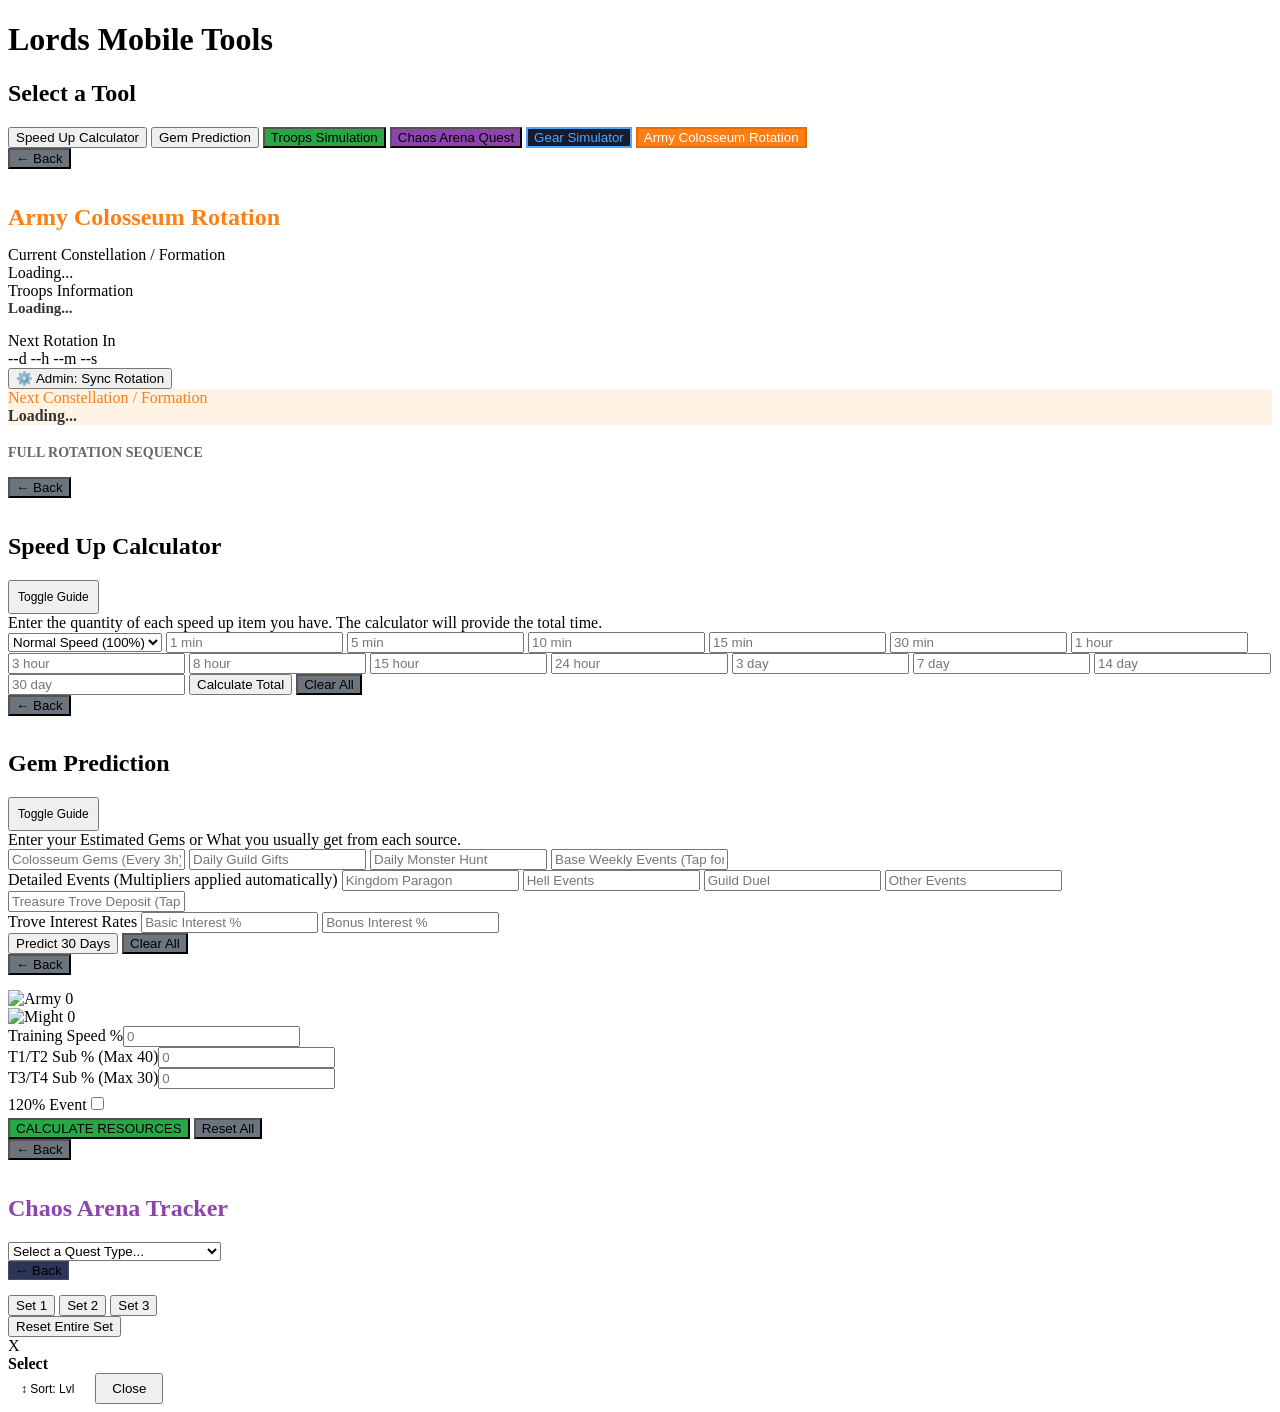
==== index (1).html @ 499b1f0d "Add files via upload" ====
<!DOCTYPE html>
<html lang="en">
<head>
  <meta charset="UTF-8">
  
  <meta name="viewport" content="width=device-width, initial-scale=1.0, maximum-scale=1.0, user-scalable=no">
  
<meta name="description" content="Tools HUB for Lords Mobile players featuring a speed up calculator, gem prediction, troops calculator, gear simulator, army colosseum rotation tools.">

  
  <!-- Website Lauch-->
   
  <meta name="google-site-verification" content="FlGR6pQWPwSldSOyh68fLYy2WbwQmTDo-DkGMigi-EI" />
  
  <!-- Google tag (gtag.js) -->
<script async src="https://www.googletagmanager.com/gtag/js?id=G-FL3JQFY6NF"></script>


<script>
  window.dataLayer = window.dataLayer || [];
  function gtag(){dataLayer.push(arguments);}
  gtag('js', new Date());

  gtag('config', 'G-FL3JQFY6NF');
</script>


  <title>
    Lords Mobile Tool | Gear Simulator |Army Colosseum Rotation | Troops Calculator | Speed Up Calculator
  </title>
  
  <!--
  CSS Tools (is not yet fixed)
  
  <link rel="stylesheet" href="csstool/global.css">
  
    <link rel="stylesheet" href="csstool/troops&gem.css">
    
    <link rel="stylesheet" href="csstool/gear.css">
    
    <link rel="stylesheet" href="csstool/chaos.css">
  
  <link rel="stylesheet" href="csstool/colo.css">
  
  -- >
  
  <!-- CURRENT FILE PATH -->
  
    <link rel="stylesheet" 
    href="main.css">
  
  <!-- Automation tools Js -->
  
  <script src="autoTools/homepage.js" defer></script>
  
    <script src="autoTools/speedgemtool.js" defer></script>
  
  <script src="autoTools/trooptool.js" defer></script>
  
  <script src="autoTools/gear.js" defer></script>
  
  <script src="autoTools/armycolo.js" defer></script>
  
  <script src="autoTools/chaostool.js" defer></script>
  
  
  </head>

<body>
  
  
  
  <div class="container">
    <h1 id="mainTitle">Lords Mobile Tools</h1>
    
    <div id="toolsMenu">
      <h2>Select a Tool</h2>
      <button class="menu-btn" onclick="openTool('speedTool')">Speed Up Calculator</button>
      
      <button class="menu-btn" onclick="openTool('gemTool')">Gem Prediction</button>
      
      <button class="menu-btn" onclick="openTool('troopTool')" style="background:#28a745">Troops Simulation</button>
      
      <button class="menu-btn" onclick="openTool('chaosTool')" style="background:#8e44ad">Chaos Arena Quest</button>
      
      <button class="menu-btn" onclick="openTool('gearTool')" style="background:#161b2e; border: 2px solid #4da6ff; color:#4da6ff;">Gear Simulator</button>
      
      <button class="menu-btn" onclick="openTool('coloTool')" style="background:#fd7e14; border: 2px solid #e86c00; color:white;">Army Colosseum Rotation</button>
      
    </div>
    
    <div id="coloTool" class="tool">
      <button class="menu-btn" onclick="backTools()" style="background:#6c757d; max-width:120px; margin: 0 auto 15px 0;">← Back</button>
      
      <h2 style="color: #fd7e14; margin-bottom: 15px;">Army Colosseum Rotation</h2>
      
      <div class="colo-card">
        <div class="colo-card-title">Current Constellation / Formation</div>
        <div class="colo-card-value" id="c-current-buff">Loading...</div>
        
        <div class="colo-card-title">Troops Information</div>
        
        <div style="font-size: 15px; font-weight: 600; color:#333; margin-bottom: 15px;" id="c-current-troop">Loading...</div>
        
        <div class="colo-timers">
          <div class="timer-box" style="flex: 100%;">
            <span>Next Rotation In</span>
            <div id="c-timer-next">--d --h --m --s</div>
          </div>
        </div>
        
        
        <button class="admin-btn" onclick="toggleAdminPanel()">⚙️ Admin: Sync Rotation</button>
        
        <div id="coloAdminPanel" class="colo-card admin-panel" style="display: none;">
          <div class="colo-card-title" style="color:#dc3545;">Sync Current Live Data</div>
          
          <label class="admin-label">Current Live Formation:</label>
          <select id="adminPhaseSelect" class="admin-input">
            <option value="0">Infantry Wedge (100 INFANTRY)</option>
            <option value="1">Infantry Phalanx (50/50 INFANTRY RANGE)</option>
            <option value="2">Range Wedge (100 RANGE)</option>
            <option value="3">Range Phalanx (50/50 RANGE CAVALRY)</option>
            <option value="4">Cavalry Wedge (100 CAVALRY)</option>
            <option value="5">Cavalry Phalanx (50/50 INFANTRY CAVALRY)</option>
            <option value="6">Range Phalanx (50/50 INFANTRY RANGE)</option>
          </select>
          
          <label class="admin-label">Time Remaining In Game:</label>
          <div style="display: flex; gap: 5px; margin-bottom:15px;">
            <input type="number" id="adminDays" class="admin-input" placeholder="Days" min="0" max="5">
            <input type="number" id="adminHours" class="admin-input" placeholder="Hrs" min="0" max="23">
            <input type="number" id="adminMins" class="admin-input" placeholder="Mins" min="0" max="59">
          </div>
          
          <button onclick="syncColoRotation()" class="admin-save-btn">Save & Sync</button>
        </div>
        
      </div>
      
      <div class="colo-card" style="background:#fff3e6; border-color:#fd7e14; border-width: 2px;">
        <div class="colo-card-title" style="color:#fd7e14;">Next Constellation / Formation</div>
        <div style="font-size: 16px; font-weight: bold; color: #333;" id="c-next-buff">Loading...</div>
      </div>
      
      <h3 style="color: #666; font-size: 14px; text-transform: uppercase; margin-top: 20px;">Full Rotation Sequence</h3>
      <ul class="colo-list" id="coloListContainer">
      </ul>
    </div>
    
    
  </div>
  <div id="speedTool" class="tool">
    <button class="menu-btn" onclick="backTools()" style="background:#6c757d; max-width:120px; margin: 0 auto 15px 0;">← Back</button>
    <h2>Speed Up Calculator</h2>
    <button class="menu-btn" onclick="toggleGuide('speedGuide')" style="max-width:150px; padding:8px; font-size:12px;">Toggle Guide</button>
    <div id="speedGuide" class="guide">Enter the quantity of each speed up item you have. The calculator will provide the total time.</div>
    
    <select id="speedEvent" class="tool-select">
      <option value="1">Normal Speed (100%)</option>
      <option value="1.2">120% Speed Event</option>
    </select>
    
    <input class="tool-input" id="d1" placeholder="1 min">
    <input class="tool-input" id="d5" placeholder="5 min">
    <input class="tool-input" id="d10" placeholder="10 min">
    <input class="tool-input" id="d15" placeholder="15 min">
    <input class="tool-input" id="d30" placeholder="30 min">
    <input class="tool-input" id="h1" placeholder="1 hour">
    <input class="tool-input" id="h3" placeholder="3 hour">
    <input class="tool-input" id="h8" placeholder="8 hour">
    <input class="tool-input" id="h15" placeholder="15 hour">
    <input class="tool-input" id="h24" placeholder="24 hour">
    <input class="tool-input" id="d3" placeholder="3 day">
    <input class="tool-input" id="d7" placeholder="7 day">
    <input class="tool-input" id="d14" placeholder="14 day">
    <input class="tool-input" id="d30s" placeholder="30 day">
    
    <button class="menu-btn" onclick="calculateSpeed()">Calculate Total</button>
    <button class="menu-btn" onclick="clearInputs('speedTool')" style="background:#6c757d">Clear All</button>
  </div>
  
  
  
  <div id="gemTool" class="tool">
    <button class="menu-btn" onclick="backTools()" style="background:#6c757d; max-width:120px; margin: 0 auto 15px 0;">← Back</button>
    
    <h2>Gem Prediction</h2>
    <button class="menu-btn" onclick="toggleGuide('gemGuide')" style="max-width:150px; padding:8px; font-size:12px;">Toggle Guide</button>
    <div id="gemGuide" class="guide">Enter your Estimated Gems or What you usually get from each source.</div>
    
    <input class="tool-input" id="colo" placeholder="Colosseum Gems (Every 3h)">
    <input class="tool-input" id="guild" placeholder="Daily Guild Gifts">
    <input class="tool-input" id="monster" placeholder="Daily Monster Hunt">
    
    <input class="tool-input" id="eventgems" placeholder="Base Weekly Events (Tap for more)" onfocus="revealAdv('advEvents')">
    <div id="advEvents" class="adv-group">
      <span class="adv-label">Detailed Events (Multipliers applied automatically)</span>
      <input class="tool-input" id="kParagon" placeholder="Kingdom Paragon">
      <input class="tool-input" id="hellEv" placeholder="Hell Events">
      <input class="tool-input" id="gDuel" placeholder="Guild Duel">
      <input class="tool-input" id="otherEv" placeholder="Other Events">
    </div>
    
    <input class="tool-input" id="treasure" placeholder="Treasure Trove Deposit (Tap for int.)" onfocus="revealAdv('advTrove')">
    <div id="advTrove" class="adv-group">
      <span class="adv-label">Trove Interest Rates</span>
      <input class="tool-input" id="basic" placeholder="Basic Interest %">
      <input class="tool-input" id="bonus" placeholder="Bonus Interest %">
    </div>
    
    <button class="menu-btn" onclick="calculateGems()">Predict 30 Days</button>
    <button class="menu-btn" onclick="clearInputs('gemTool')" style="background:#6c757d">Clear All</button>
  </div>
  
  
  <div id="troopTool" class="tool">
    <button class="menu-btn" onclick="backTools()" style="background:#6c757d; max-width:120px; margin: 0 auto 15px 0;">← Back</button>
    
    
    <div class="sticky-stats">
      <div class="stat-item">
        <img id="h-army" class="game-icon" alt="Army" onerror="this.style.display='none'">
        <span id="live-a">0</span>
      </div>
      
      <div class="stat-item">
        <img id="h-might" class="game-icon" alt="Might" onerror="this.style.display='none'">
        <span id="live-m">0</span>
      </div>
    </div>
    
    
    <div class="settings-grid">
      <div class="input-group"><label>Training Speed %</label><input type="number" id="tSpeed" placeholder="0"></div>
      <div class="input-group"><label>T1/T2 Sub % (Max 40)</label><input type="number" id="s12" placeholder="0" max="40" oninput="if(this.value>40)this.value=40;"></div>
      <div class="input-group"><label>T3/T4 Sub % (Max 30)</label><input type="number" id="s34" placeholder="0" max="30" oninput="if(this.value>30)this.value=30;"></div>
      
      <div class="input-group" style="align-items: center;">
        <label>120% Event</label>
        <input type="checkbox" id="troopEvent" style="margin: 8px auto;">
      </div>
    </div>
    <div id="tier-container"></div>
    <button class="menu-btn" onclick="calculateTroops()" style="background:#28a745; max-width:100%;">CALCULATE RESOURCES</button>
    <button class="menu-btn" onclick="clearInputs('troopTool')" style="background:#6c757d; max-width:100%;">Reset All</button>
  </div>
  </div>
  
  <div id="chaosTool" class="tool">
    <button class="menu-btn" onclick="backTools()" style="background:#6c757d; max-width:120px; margin: 0 auto 15px 0;">← Back</button>
    <h2 style="color: #8e44ad;">Chaos Arena Tracker</h2>
    
    <select id="chaosSelect" class="tool-select" onchange="runChaos()">
      <option value="0">Select a Quest Type...</option>
      <option value="1">1. Healing T4/T5 Quest</option>
      <option value="2">2. Wound Enemies T4/T5 Quest</option>
      <option value="3">3. Gathering Quest</option>
      <option value="4">4. Destroy Enemy Troops Quest</option>
    </select>
    
    <div id="chaosResult"></div>
  </div>
  
  <div id="gearTool" class="tool">
    <button class="menu-btn" onclick="backTools()" style="background:#2c3558; max-width:120px; margin: 0 auto 15px 0; border: 1px solid rgba(255,255,255,0.1);">← Back</button>
    
    <div class="wrap">
      <div class="top-bar">
        <div class="tabs">
          <button class="tab active" onclick="switchSet(0)">Set 1</button>
          <button class="tab" onclick="switchSet(1)">Set 2</button>
          <button class="tab" onclick="switchSet(2)">Set 3</button>
        </div>
        <button class="reset-all-btn" onclick="resetEntireSet()">Reset Entire Set</button>
      </div>
      
      <div class="stats-container" id="statsDisplay"></div>
      <div class="grid" id="slotsGrid"></div>
    </div>
  </div>
  </div>
  
  <div id="resultTab" class="resultTab">
    <div class="resultBox">
      <span class="closeBtn" onclick="closeResult()">X</span>
      <div id="resultContent"></div>
    </div>
  </div>
  
  <div class="g-modal-wrap" id="mainModal">
    <div class="g-modal-box">
      <div class="g-modal-header">
        <h3 id="modalTitle" style="margin:0; font-size:16px;">Select</h3>
        <div style="display:flex; gap:8px;">
          <button class="btn" style="width:auto; padding:6px 12px; margin:0; font-size:12px; background: rgba(255,255,255,0.1); border: 1px solid rgba(255,255,255,0.1);" onclick="toggleGearSort()">↕ Sort: Lvl</button>
          <button class="btn btn-clear" style="width:auto; padding:6px 15px; margin:0;" onclick="closeModal()">Close</button>
        </div>
      </div>
      <div class="g-modal-body" id="modalBody"></div>
    </div>
  </div

</body>
</html>
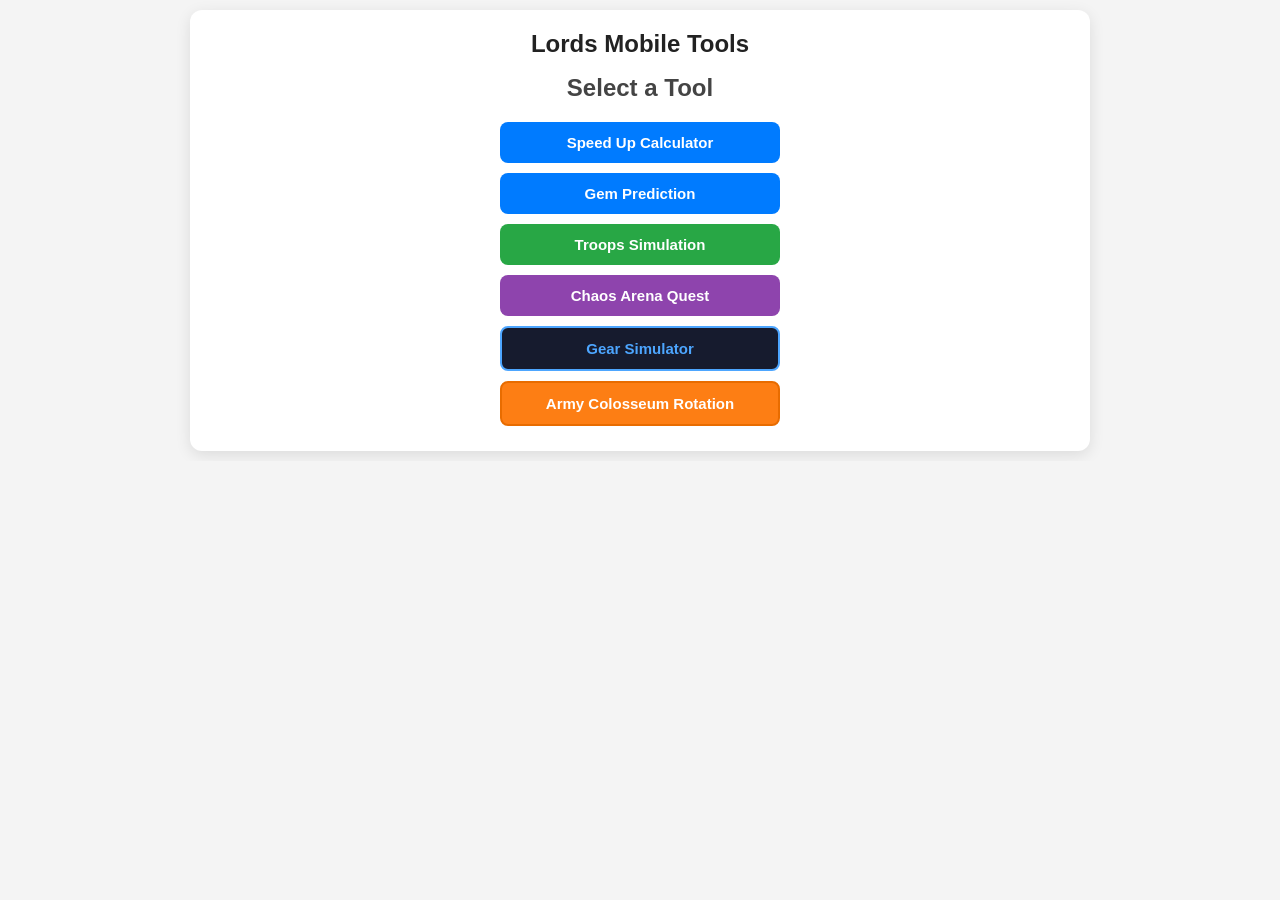
==== commit 54b17f78: "Update index (1).html" ====
--- a/index (1).html
+++ b/index (1).html
@@ -51,18 +51,14 @@
   
   <!-- Automation tools Js -->
   
-  <script src="autoTools/homepage.js" defer></script>
-  
-    <script src="autoTools/speedgemtool.js" defer></script>
-  
-  <script src="autoTools/trooptool.js" defer></script>
-  
-  <script src="autoTools/gear.js" defer></script>
-  
-  <script src="autoTools/armycolo.js" defer></script>
-  
-  <script src="autoTools/chaostool.js" defer></script>
-  
+  <link rel="stylesheet" href="maincss.css">
+
+<script src="homepage.js" defer></script>
+<script src="speedgemtool.js" defer></script>
+<script src="trooptool.js" defer></script>
+<script src="gear.js" defer></script>
+<script src="armycolo.js" defer></script>
+<script src="chaostool.js" defer></script>
   
   </head>
 
@@ -302,4 +298,4 @@
   </div
 
 </body>
-</html>+</html>
--- a/maincss.css
+++ b/maincss.css
@@ -0,0 +1,194 @@
+ /* =========================================
+       1. GLOBAL TOOLKIT STYLES (Light Theme)
+       ========================================= */
+    * { box-sizing: border-box; }
+    html, body { overflow-x: hidden; width: 100%; }
+    body { font-family: 'Segoe UI', Tahoma, Arial, sans-serif; background: #f4f4f4; text-align: center; margin: 0; padding: 10px; color: #333; }
+    
+    .container { max-width: 900px; margin: auto; background: white; padding: 15px; border-radius: 12px; box-shadow: 0 4px 15px rgba(0,0,0,0.1); }
+    h1 { margin-top: 5px; font-size: 24px; color: #222; }
+    h2 { margin-top: 5px; color: #444; }
+    
+    .menu-btn { display: block; width: 100%; max-width: 280px; margin: 10px auto; padding: 12px; border: none; border-radius: 8px; background: #007bff; color: white; cursor: pointer; font-weight: bold; font-size: 15px; transition: background 0.2s, transform 0.1s; }
+    .menu-btn:hover { background: #0056b3; transform: translateY(-1px); }
+    .menu-btn:active { transform: translateY(1px); }
+    
+    .tool-input, .tool-select { display: block; width: 100%; max-width: 280px; margin: 10px auto; padding: 12px; border: 1px solid #ccc; border-radius: 6px; text-align: center; font-size: 14px; transition: border-color 0.2s; }
+    .tool-input:focus, .tool-select:focus { outline: none; border-color: #007bff; }
+    
+    .tool { display: none; width: 100%; padding-bottom: 10px; }
+    .guide { display: none; background: #eef; padding: 15px; border-radius: 6px; margin: 15px auto; font-size: 14px; max-width: 280px; border: 1px solid #ccd; text-align: left; }
+
+    /* Expandable Sub-menus for Gem Tool */
+    .adv-group { display: none; background: #fdfdfd; padding: 10px; border-radius: 6px; margin: -5px auto 15px auto; max-width: 280px; border: 1px dashed #bbb; animation: fadeIn 0.3s ease; }
+    .adv-label { display: block; font-size: 11px; color: #888; font-weight: bold; margin-bottom: 5px; text-transform: uppercase; letter-spacing: 0.5px; }
+    .adv-group .tool-input { margin: 6px auto; padding: 10px; }
+
+    /* =========================================
+       2. TROOP & CALC CSS
+       ========================================= */
+    .game-icon { height: 20px; width: auto; vertical-align: middle; background: #eee; border-radius: 3px; }
+    .sticky-stats { position: sticky; top: 0; z-index: 10; background: #fff; padding: 10px 0; display: flex; justify-content: space-around; border-bottom: 2px solid #eee; margin-bottom: 15px; box-shadow: 0 2px 5px rgba(0,0,0,0.05); }
+    .stat-item { display: flex; align-items: center; font-weight: 800; font-size: 16px; gap: 6px; color: #333; }
+    .settings-grid { display: grid; grid-template-columns: 1fr 1fr; gap: 10px; margin-bottom: 15px; background: #f9f9f9; padding: 12px; border-radius: 8px; border: 1px solid #eee; }
+    .input-group { display: flex; flex-direction: column; justify-content: flex-end; height: 100%; text-align: left; }
+    .input-group label { font-size: 10px; font-weight: 800; color: #666; text-transform: uppercase; margin-bottom: 4px; }
+    .input-group input[type="number"] { width: 100%; padding: 10px; border: 1px solid #ccc; border-radius: 4px; margin: 0; }
+    .input-group input[type="checkbox"] { width: 20px; height: 20px; margin: 8px 0; cursor: pointer; }
+    .tier-row { border-bottom: 1px solid #eee; padding: 15px 0; }
+    .tier-header { font-weight: 800; color: #007bff; margin-bottom: 10px; font-size: 14px; text-align: center; letter-spacing: 1px; } 
+    .tier-grid { display: grid; grid-template-columns: repeat(4, 1fr); gap: 8px; }
+    .troop-box input { width: 100%; padding: 8px 4px; margin: 0; font-size: 13px; text-align: center; border: 1px solid #ccc; border-radius: 4px; }
+    .troop-box label { display: block; font-size: 10px; font-weight: bold; color: #888; text-align: center; margin-bottom: 3px; }
+    .troop-img { width: 45px; height: 45px; object-fit: cover; border-radius: 4px; background: #eaeaea; display: block; margin: 0 auto 5px auto; border: 1px solid #ddd; }
+
+    /* Result Overlay */
+    .resultTab { display: none; position: fixed; inset: 0; background: rgba(0,0,0,0.7); justify-content: center; align-items: center; z-index: 1000; padding: 15px; animation: fadeIn 0.3s ease; }
+    .resultBox { background: white; padding: 25px; border-radius: 12px; width: 100%; max-width: 360px; position: relative; box-shadow: 0 10px 25px rgba(0,0,0,0.4); }
+    .closeBtn { position: absolute; right: 15px; top: 10px; font-weight: bold; cursor: pointer; color: red; font-size: 20px; transition: transform 0.2s; }
+    .closeBtn:hover { transform: scale(1.1); }
+    .resultGrid { display: grid; grid-template-columns: 1fr auto; row-gap: 8px; margin-top: 15px; font-size: 15px; }
+    .resultGrid div { text-align: left; display: flex; align-items: center; gap: 8px; font-weight: 500;}
+    .totalRow { margin-top: 15px; padding-top: 10px; border-top: 2px solid #ccc; font-weight: 800; display: grid; grid-template-columns: 1fr auto; color: #007bff; font-size: 18px; }
+    .precise-time { font-family: monospace; background: #222; color: #00ffcc; padding: 12px; border-radius: 6px; margin: 10px 0; font-size: 18px; text-align: center; box-shadow: inset 0 2px 5px rgba(0,0,0,0.5); }
+
+    /* =========================================
+       3. CHAOS ARENA CSS
+       ========================================= */
+    #chaosResult { margin-top:15px; text-align:left; background:#f9f9f9; padding:15px; border-radius:8px; border:1px solid #ccc; max-height:350px; overflow-y:auto; display:none; box-shadow: inset 0 2px 5px rgba(0,0,0,0.05); }
+    #chaosResult ul { list-style-type: none; padding-left: 0; margin: 10px 0; }
+    #chaosResult li { padding: 6px 0; border-bottom: 1px solid #e0e0e0; font-size: 13px; color: #444; display: flex; justify-content: space-between; }
+    #chaosResult h3 { margin-top: 0; color: #8e44ad; border-bottom: 2px solid #8e44ad; padding-bottom: 5px; font-size: 16px;}
+    .chaos-summary { background: #e8f4fd; padding: 10px; border-radius: 6px; margin-top: 10px; border: 1px solid #bce0fd; }
+    .chaos-summary strong { display: block; color: #0056b3; font-size: 14px; margin-bottom: 4px; }
+
+    /* =========================================
+       4. GEAR SIMULATOR CSS
+       ========================================= */
+    #gearTool {
+      --bg: #0b0e17; --panel: #161b2e; --panel-2: #1e2540; --text: #e2e8f0; 
+      --muted: #8e9bb0; --accent: #4da6ff; --accent-glow: rgba(77, 166, 255, 0.4); --border: rgba(255,255,255,0.08);
+      --danger: #ff4d4d; --danger-dark: #cc0000; --sigil: #b08dff;
+      background: var(--bg); color: var(--text); padding: 20px 15px; border-radius: 12px; margin-top: 10px; box-shadow: inset 0 0 20px rgba(0,0,0,0.5);
+    }
+    #gearTool .wrap { max-width: 1000px; margin: 0 auto; }
+    #gearTool .top-bar { display: flex; justify-content: space-between; align-items: center; margin-bottom: 20px; gap: 10px; flex-wrap: wrap; }
+    #gearTool .tabs { display: flex; gap: 8px; background: rgba(0,0,0,0.3); padding: 5px; border-radius: 8px;}
+    #gearTool .tab { padding: 8px 18px; background: transparent; border: none; color: var(--muted); border-radius: 6px; cursor: pointer; transition: all 0.2s; font-size:14px; font-weight: 600; font-family: inherit;}
+    #gearTool .tab:hover { color: #fff; background: rgba(255,255,255,0.05); }
+    #gearTool .tab.active { background: var(--accent); color: #000; box-shadow: 0 0 10px var(--accent-glow); }
+    #gearTool .reset-all-btn { background: rgba(255, 77, 77, 0.1); color: var(--danger); border: 1px solid var(--danger); padding: 8px 16px; border-radius: 6px; cursor: pointer; font-weight: bold; font-size: 13px; transition: all 0.2s; font-family: inherit;}
+    #gearTool .reset-all-btn:hover { background: var(--danger); color: white; box-shadow: 0 0 10px rgba(255, 77, 77, 0.4); }
+    
+    #gearTool .stats-container { background: var(--panel); border-radius: 10px; padding: 18px; margin-bottom: 20px; border: 1px solid var(--border); display: flex; gap: 15px; box-shadow: 0 4px 10px rgba(0,0,0,0.2); }
+    #gearTool .stat-col { flex: 1; text-align: left; }
+    #gearTool .stat-col-divider { width: 1px; background: linear-gradient(to bottom, transparent, rgba(255,255,255,0.1), transparent); }
+    #gearTool .stat-header { font-weight: 800; color: var(--accent); margin-bottom: 12px; font-size: 14px; text-transform: uppercase; border-bottom: 1px solid rgba(255,255,255,0.05); padding-bottom: 6px; text-align: center; letter-spacing: 1px;}
+    #gearTool .stat-row { display: flex; justify-content: space-between; padding: 5px 0; font-size: 13px; }
+    #gearTool .stat-row span { color: var(--muted); }
+    #gearTool .stat-row strong { color: #fff; }
+    
+    #gearTool .grid { display: grid; grid-template-columns: repeat(4, minmax(0, 1fr)); gap: 12px; align-items: stretch; }
+    #gearTool .slot { background: var(--panel); border-radius: 10px; padding: 12px; text-align: center; display: flex; flex-direction: column; align-items: center; border: 1px solid var(--border); height: 100%; min-height: 160px; box-shadow: 0 2px 8px rgba(0,0,0,0.2); position: relative; overflow: hidden;}
+    #gearTool .slot-label { color: var(--muted); font-weight: bold; text-transform: uppercase; font-size: 10px; margin-bottom: 10px; white-space: nowrap; overflow: hidden; text-overflow: ellipsis; width: 100%; letter-spacing: 0.5px;}
+    #gearTool .img-box { width: 100%; aspect-ratio: 1/1; background: #1c223a; border-radius: 8px; display: flex; align-items: center; justify-content: center; overflow: hidden; border: 1px solid rgba(255,255,255,0.05); margin: 0 auto; position: relative; flex: 0 0 auto; transition: all 0.2s;}
+    #gearTool .img-box img { width: 100%; height: 100%; object-fit: cover; }
+    #gearTool .slot:has(img) .img-box { border-color: rgba(77, 166, 255, 0.3); box-shadow: 0 0 15px rgba(77, 166, 255, 0.1); }
+    #gearTool .slot:has(img) .slot-label { color: var(--accent); }
+    #gearTool .img-box.empty-box { cursor: pointer; border: 1px dashed rgba(255,255,255,0.2); background: rgba(0,0,0,0.2); }
+    #gearTool .img-box.empty-box:hover { border-color: var(--accent); background: rgba(77, 166, 255, 0.05); transform: scale(1.02); }
+    
+    #gearTool .btn { cursor: pointer; border: none; border-radius: 5px; padding: 7px; font-size: 11px; font-weight: bold; color: #fff; background: #2c3558; transition: all 0.2s; width: 100%; margin:0; font-family: inherit;}
+    #gearTool .btn:hover { background: #3d4975; transform: translateY(-1px); }
+    #gearTool .btn:active { transform: translateY(0); }
+    #gearTool .btn-plus { width: 40px; height: 40px; border-radius: 50%; background: rgba(255,255,255,0.05); border: 1px solid rgba(255,255,255,0.1); font-size: 24px; color: var(--muted); display: flex; align-items: center; justify-content: center; transition: all 0.2s;}
+    #gearTool .empty-box:hover .btn-plus { background: var(--accent); color: #000; border-color: var(--accent); box-shadow: 0 0 10px var(--accent-glow);}
+    
+    #gearTool .actions-group { display: flex; flex-direction: column; gap: 5px; margin-top: auto; padding-top: 10px; width: 100%; }
+    #gearTool .btn-clear { background: transparent; color: var(--danger); border: 1px solid rgba(255, 77, 77, 0.3); }
+    #gearTool .btn-clear:hover { background: var(--danger); color: white; border-color: var(--danger); }
+
+    /* Temper Select Dropdown Styling */
+    #gearTool .temper-select { width: 100%; padding: 5px; border-radius: 4px; background: #1c223a; color: #4da6ff; border: 1px solid rgba(77, 166, 255, 0.3); font-size: 11px; font-family: inherit; font-weight: bold; cursor: pointer; outline: none; transition: all 0.2s;}
+    #gearTool .temper-select:hover { border-color: #4da6ff; background: #222a46; }
+    #gearTool .temper-select option { background: #121726; color: #fff; }
+
+    /* Gear Modal CSS */
+    @keyframes fadeIn { from { opacity: 0; } to { opacity: 1; } }
+    @keyframes slideUp { from { transform: translateY(20px); opacity: 0; } to { transform: translateY(0); opacity: 1; } }
+
+    .g-modal-wrap { position: fixed; inset: 0; background: rgba(0,0,0,0.85); display: none; z-index: 2000; padding: 20px; align-items: center; justify-content: center; font-family: 'Segoe UI', Tahoma, sans-serif; backdrop-filter: blur(3px); animation: fadeIn 0.2s ease;}
+    .g-modal-wrap.open { display: flex; }
+    .g-modal-box { background: #121726; width: 100%; max-width: 500px; max-height: 85vh; border-radius: 12px; display: flex; flex-direction: column; overflow: hidden; color:#fff; text-align: left; box-shadow: 0 10px 40px rgba(0,0,0,0.5); border: 1px solid rgba(255,255,255,0.1); animation: slideUp 0.3s cubic-bezier(0.2, 0.8, 0.2, 1);}
+    .g-modal-header { padding: 18px 20px; background: #181e33; display: flex; justify-content: space-between; align-items: center; gap: 10px; border-bottom: 1px solid rgba(255,255,255,0.05);}
+    .g-modal-body { padding: 15px 20px; overflow-y: auto; flex: 1; }
+    
+    .g-modal-body::-webkit-scrollbar { width: 6px; }
+    .g-modal-body::-webkit-scrollbar-track { background: transparent; }
+    .g-modal-body::-webkit-scrollbar-thumb { background: rgba(255,255,255,0.1); border-radius: 10px; }
+    .g-modal-body::-webkit-scrollbar-thumb:hover { background: rgba(255,255,255,0.2); }
+
+    .g-modal-body .card { background: #1c223a; padding: 12px; border-radius: 8px; margin-bottom: 10px; border: 1px solid rgba(255,255,255,0.05); display: flex; align-items: flex-start; gap: 15px; cursor: pointer; transition: all 0.2s; }
+    .g-modal-body .card:hover { border-color: var(--accent); background: #222a46; transform: translateX(2px); box-shadow: 0 4px 12px rgba(0,0,0,0.2);}
+    .g-modal-body .card img { width: 60px; height: 60px; border-radius: 6px; border: 1px solid rgba(255,255,255,0.1); margin-top: 2px; object-fit: cover;}
+    .g-modal-body .preview-area { background: #161b2e; padding: 15px; border-radius: 8px; margin-bottom: 15px; border-left: 4px solid var(--accent); font-size: 14px; box-shadow: inset 0 2px 5px rgba(0,0,0,0.2);}
+    .g-modal-body .jewel-grid { display: grid; grid-template-columns: repeat(3, 1fr); gap: 10px; }
+    .g-modal-body .sigil-box { display: flex; justify-content: center; margin-top: 5px; }
+    .g-modal-body .socket { background: #1c223a; padding: 12px 8px; border-radius: 8px; font-size: 11px; cursor: pointer; text-align: center; border: 1px solid rgba(255,255,255,0.05); transition: all 0.2s; font-weight: 600;}
+    .g-modal-body .socket:hover { border-color: var(--accent); background: #222a46; transform: translateY(-2px);}
+    .g-modal-body .btn { cursor: pointer; border: none; border-radius: 6px; padding: 10px; font-size: 12px; font-weight: bold; color: white; background: #2c3558; width: 100%; transition: all 0.2s;}
+    .g-modal-body .btn:hover { background: #3d4975; }
+
+    /* Toast Notification */
+    .toast-notif { position: fixed; top: 70%; left: 50%; transform: translate(-50%, -50%); background: rgba(18, 23, 38, 0.95); color: #4da6ff; padding: 15px 30px; border-radius: 30px; font-weight: 800; font-size: 16px; z-index: 3000; pointer-events: none; opacity: 0; transition: opacity 0.3s; box-shadow: 0 4px 20px rgba(0,0,0,0.5); border: 2px solid #4da6ff; letter-spacing: 1px;}
+    .toast-notif.show { opacity: 1; }
+
+    /* =========================================
+/* =========================================
+   5. COLOSSEUM ROTATION CSS
+   ========================================= */
+.colo-card { background: #fff; padding: 15px; border-radius: 8px; border: 1px solid #ccc; margin-bottom: 15px; text-align: left; }
+.colo-card-title { font-size: 12px; font-weight: bold; color: #888; text-transform: uppercase; margin-bottom: 5px; }
+.colo-card-value { font-size: 20px; font-weight: 800; color: #fd7e14; margin-bottom: 10px; }
+.colo-timers { display: flex; gap: 10px; margin-top: 10px; flex-wrap: wrap; }
+.colo-timers .timer-box { flex: 1; min-width: 120px; background: #222; color: #00ffcc; padding: 12px; border-radius: 6px; text-align: center; font-family: monospace; font-size: 16px; box-shadow: inset 0 2px 5px rgba(0,0,0,0.5); }
+.colo-timers .timer-box span { display: block; font-size: 10px; color: #aaa; text-transform: uppercase; margin-bottom: 3px; font-family: 'Segoe UI', sans-serif;}
+.colo-list { list-style: none; padding: 0; margin: 15px 0 0 0; border: 1px solid #eee; border-radius: 8px; background: #f9f9f9; overflow: hidden; text-align: left; }
+.colo-list li { padding: 12px 15px; border-bottom: 1px solid #eee; font-size: 14px; display: flex; justify-content: space-between; align-items: center; transition: all 0.2s;}
+.colo-list li:last-child { border-bottom: none; }
+.colo-list li.active { background: #fd7e14; color: white; font-weight: bold; transform: scale(1.02); box-shadow: 0 4px 10px rgba(253, 126, 20, 0.3); border-radius: 6px;}
+.colo-list li.active span { color: white; }
+.colo-list li span { color: #666; font-size: 12px; font-weight: bold; }
+
+    
+    
+    
+
+    /* Mobile overrides */
+    @media (max-width: 600px) {
+        .container { padding: 10px; border-radius: 0; box-shadow: none; }
+        .tier-grid { grid-template-columns: repeat(2, 1fr); gap: 10px; }
+        #gearTool { padding: 12px; }
+        #gearTool .top-bar { justify-content: center; }
+        #gearTool .stats-container { flex-direction: column; gap: 10px; padding: 12px;}
+        #gearTool .stat-col-divider { width: 100%; height: 1px; background: linear-gradient(to right, transparent, rgba(255,255,255,0.1), transparent); margin: 5px 0; }
+        #gearTool .grid { grid-template-columns: repeat(4, minmax(0, 1fr)); gap: 6px; }
+        #gearTool .slot { padding: 8px; min-height: 130px; border-radius: 8px;}
+        #gearTool .slot-label { font-size: 8px; margin-bottom: 6px; letter-spacing: 0;}
+        #gearTool .img-box { border-radius: 6px; }
+        #gearTool .btn { padding: 6px 2px; font-size: 9px; border-radius: 4px;}
+        #gearTool .btn-plus { width: 30px; height: 30px; font-size: 20px; }
+        #gearTool .actions-group { gap: 4px; padding-top: 6px;}
+        .g-modal-box { max-height: 90vh; }
+        .g-modal-body { padding: 12px; }
+        
+/* =========================================
+   6. ADMIN SYNC PANEL CSS
+   ========================================= */
+.admin-btn { background: #dc3545; color: white; margin-top: 20px; width: 100%; padding: 12px; border-radius: 6px; border: none; font-weight: bold; cursor: pointer; }
+.admin-panel { background: #f8d7da; border-color: #dc3545; margin-top: 10px; }
+.admin-label { font-size: 12px; font-weight: bold; margin-top: 10px; display: block; color: #333; }
+.admin-input { width: 100%; padding: 10px; margin-bottom: 10px; border-radius: 4px; border: 1px solid #ccc; font-size: 14px; box-sizing: border-box; }
+.admin-save-btn { background: #28a745; color: white; width: 100%; padding: 12px; border-radius: 6px; border: none; font-weight: bold; font-size: 16px; cursor: pointer; }
+        
+    }
